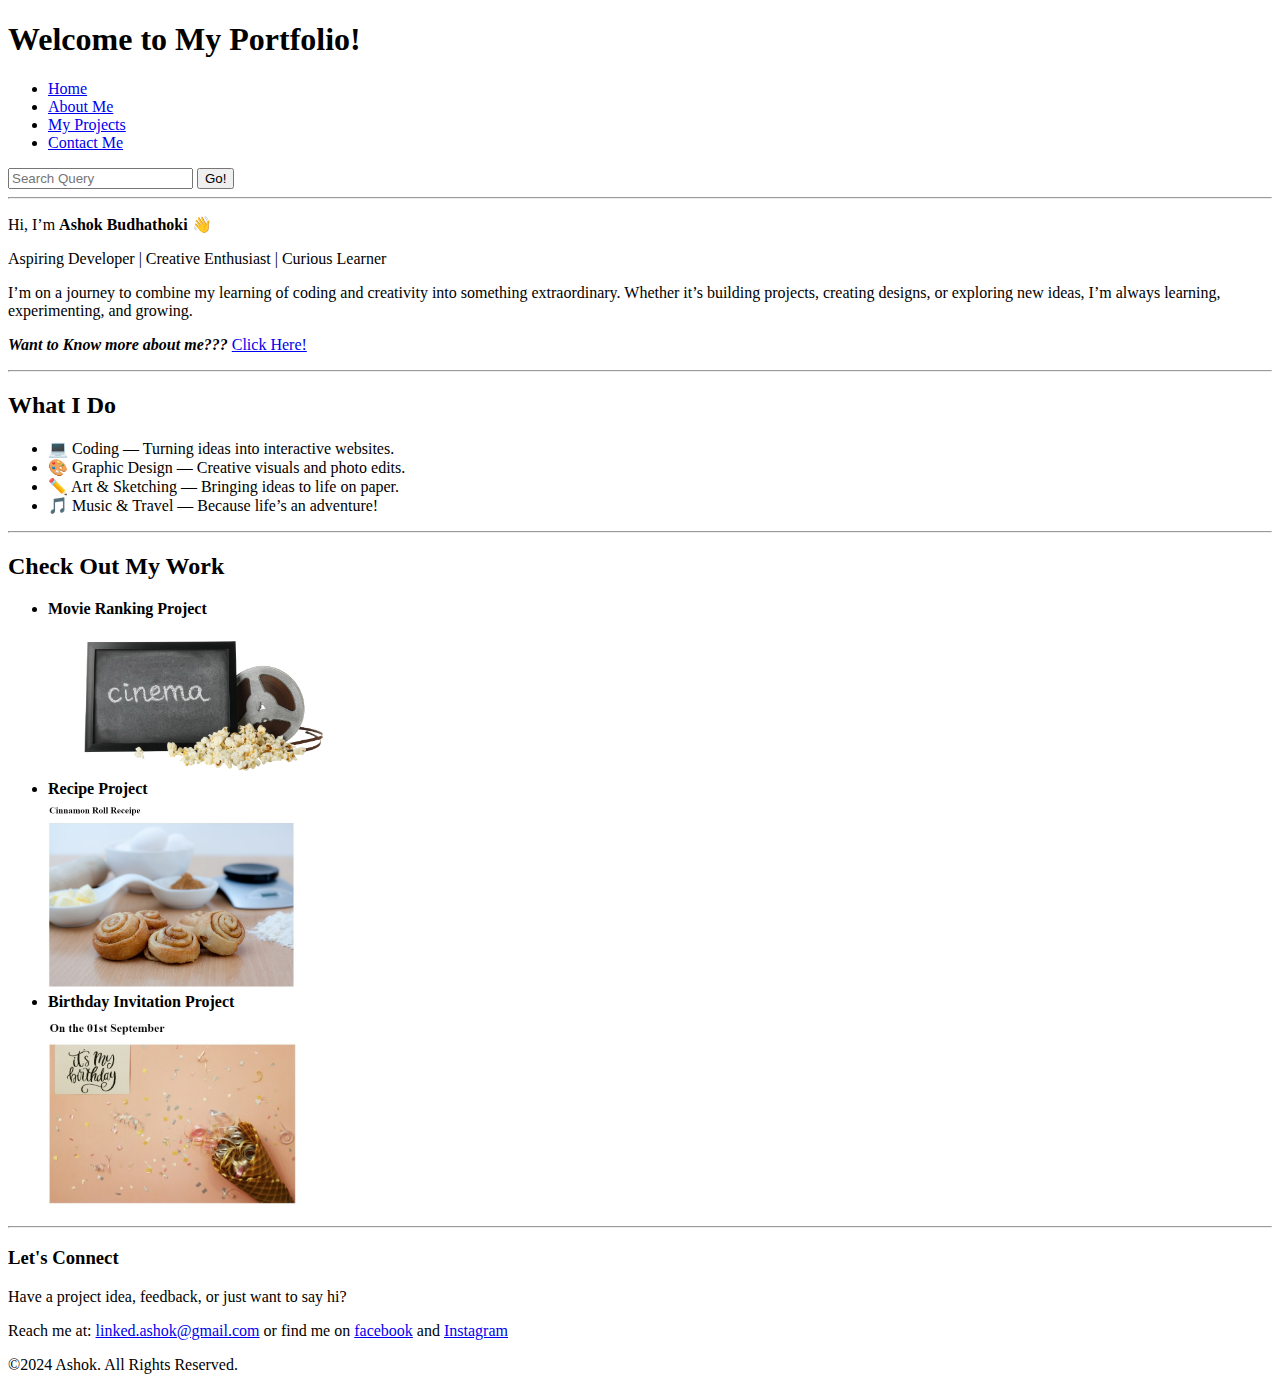
==== index.html @ 9124d21e "Update and rename Index.html to index.html" ====
<!DOCTYPE html>
<html lang="en">
  <head>
    <meta charset="UTF-8" />
    <meta name="viewport" content="width=device-width, initial-scale=1.0" />
    <title>Ashok Website</title>
  </head>
  <body>
    <header>
      <h1>Welcome to My Portfolio!</h1>
    </header>
    <nav>
      <ul>
        <li><a href="./Index.html">Home</a></li>
        <li><a href="./HTML/About_me.html">About Me</a></li>
        <li><a href="./HTML/My_Project.html">My Projects</a></li>
        <li><a href="./HTML/contact_me.html">Contact Me</a></li>
      </ul>
      <form>
        <input type="search" name="search" placeholder="Search Query" />
        <input type="submit" value="Go!" />
      </form>
    </nav>
    <hr />
    <main>
      <article>
        <p>Hi, I’m <strong>Ashok Budhathoki</strong> 👋</p>
        <p>Aspiring Developer | Creative Enthusiast | Curious Learner</p>

        <p>
          I’m on a journey to combine my learning of coding and creativity into
          something extraordinary. Whether it’s building projects, creating
          designs, or exploring new ideas, I’m always learning, experimenting,
          and growing.
        </p>
        <p>
          <strong><em>Want to Know more about me???</em></strong>
          <a href="./HTML/About_me.html">Click Here!</a>
        </p>
      </article>
      <hr />
      <section>
        <h2>What I Do</h2>
        <ul>
          <li>💻 Coding — Turning ideas into interactive websites.</li>
          <li>🎨 Graphic Design — Creative visuals and photo edits.</li>
          <li>✏️ Art & Sketching — Bringing ideas to life on paper.</li>
          <li>🎵 Music & Travel — Because life’s an adventure!</li>
        </ul>
      </section>
      <hr />
      <section>
        <h2>Check Out My Work</h2>
        <ul>
          <li><strong>Movie Ranking Project</strong></li>
          <a href="./HTML/My_top_3_movies.html"
            ><img
              src="./Ext_Material/Movie.png"
              width="300"
              alt="screenshot of my project"
          /></a>

          <li><strong>Recipe Project</strong></li>
          <a href="./HTML/recipe.html"
            ><img
              src="./Ext_Material/Screenshot1.jpg"
              width="250"
              alt="screenshot of my project"
          /></a>
          <li><strong>Birthday Invitation Project</strong></li>
          <a href="./HTML/Bday_Invite.html"
            ><img src="./Ext_Material/Screenshot2.jpg" width="250" alt=""
          /></a>
        </ul>
      </section>
      <hr />
      <footer>
        <h3>Let's Connect</h3>
        <p>Have a project idea, feedback, or just want to say hi?</p>
        <p>
          Reach me at:
          <a href="mailto:linked.ashok@gmail.com">linked.ashok@gmail.com</a> or
          find me on
          <a href="https://www.facebook.com/DustTrust">facebook</a> and
          <a href="https://www.instagram.com/ashok.budhathokii/">Instagram</a>
        </p>
        <p>&COPY;2024 Ashok. All Rights Reserved.</p>
      </footer>
    </main>
  </body>
</html>
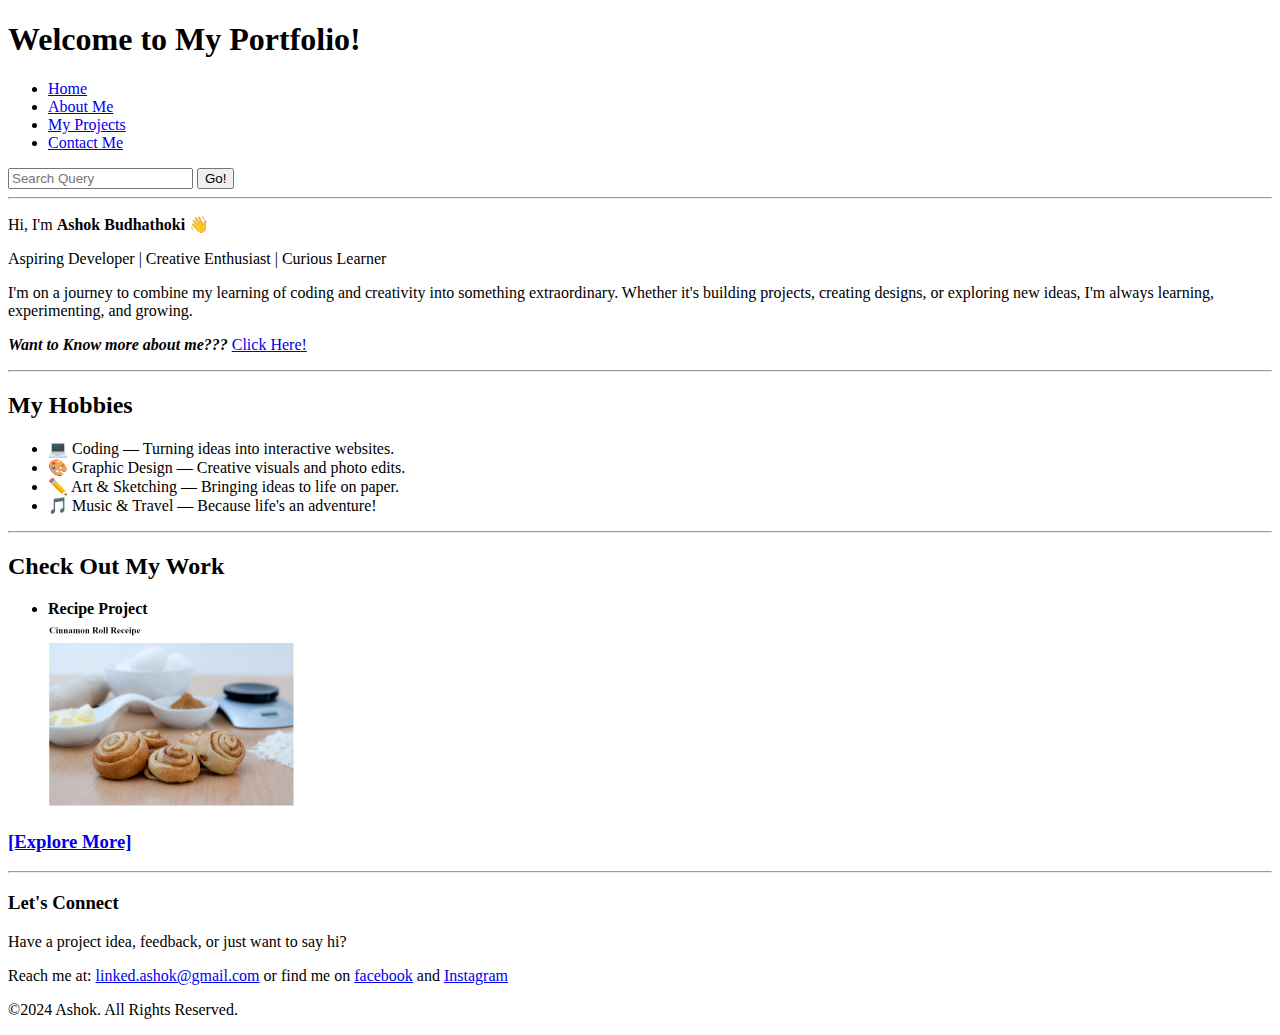
==== commit 3f8d1861: "Update index.html" ====
--- a/index.html
+++ b/index.html
@@ -24,13 +24,13 @@
     <hr />
     <main>
       <article>
-        <p>Hi, I’m <strong>Ashok Budhathoki</strong> 👋</p>
+        <p>Hi, I'm <strong>Ashok Budhathoki</strong> 👋</p>
         <p>Aspiring Developer | Creative Enthusiast | Curious Learner</p>
 
         <p>
-          I’m on a journey to combine my learning of coding and creativity into
-          something extraordinary. Whether it’s building projects, creating
-          designs, or exploring new ideas, I’m always learning, experimenting,
+          I'm on a journey to combine my learning of coding and creativity into
+          something extraordinary. Whether it's building projects, creating
+          designs, or exploring new ideas, I'm always learning, experimenting,
           and growing.
         </p>
         <p>
@@ -40,26 +40,18 @@
       </article>
       <hr />
       <section>
-        <h2>What I Do</h2>
+        <h2>My Hobbies</h2>
         <ul>
           <li>💻 Coding — Turning ideas into interactive websites.</li>
           <li>🎨 Graphic Design — Creative visuals and photo edits.</li>
           <li>✏️ Art & Sketching — Bringing ideas to life on paper.</li>
-          <li>🎵 Music & Travel — Because life’s an adventure!</li>
+          <li>🎵 Music & Travel — Because life's an adventure!</li>
         </ul>
       </section>
       <hr />
       <section>
         <h2>Check Out My Work</h2>
         <ul>
-          <li><strong>Movie Ranking Project</strong></li>
-          <a href="./HTML/My_top_3_movies.html"
-            ><img
-              src="./Ext_Material/Movie.png"
-              width="300"
-              alt="screenshot of my project"
-          /></a>
-
           <li><strong>Recipe Project</strong></li>
           <a href="./HTML/recipe.html"
             ><img
@@ -67,11 +59,8 @@
               width="250"
               alt="screenshot of my project"
           /></a>
-          <li><strong>Birthday Invitation Project</strong></li>
-          <a href="./HTML/Bday_Invite.html"
-            ><img src="./Ext_Material/Screenshot2.jpg" width="250" alt=""
-          /></a>
         </ul>
+        <a href="./HTML/My_Project.html"><h3>[Explore More]</h3></a>
       </section>
       <hr />
       <footer>
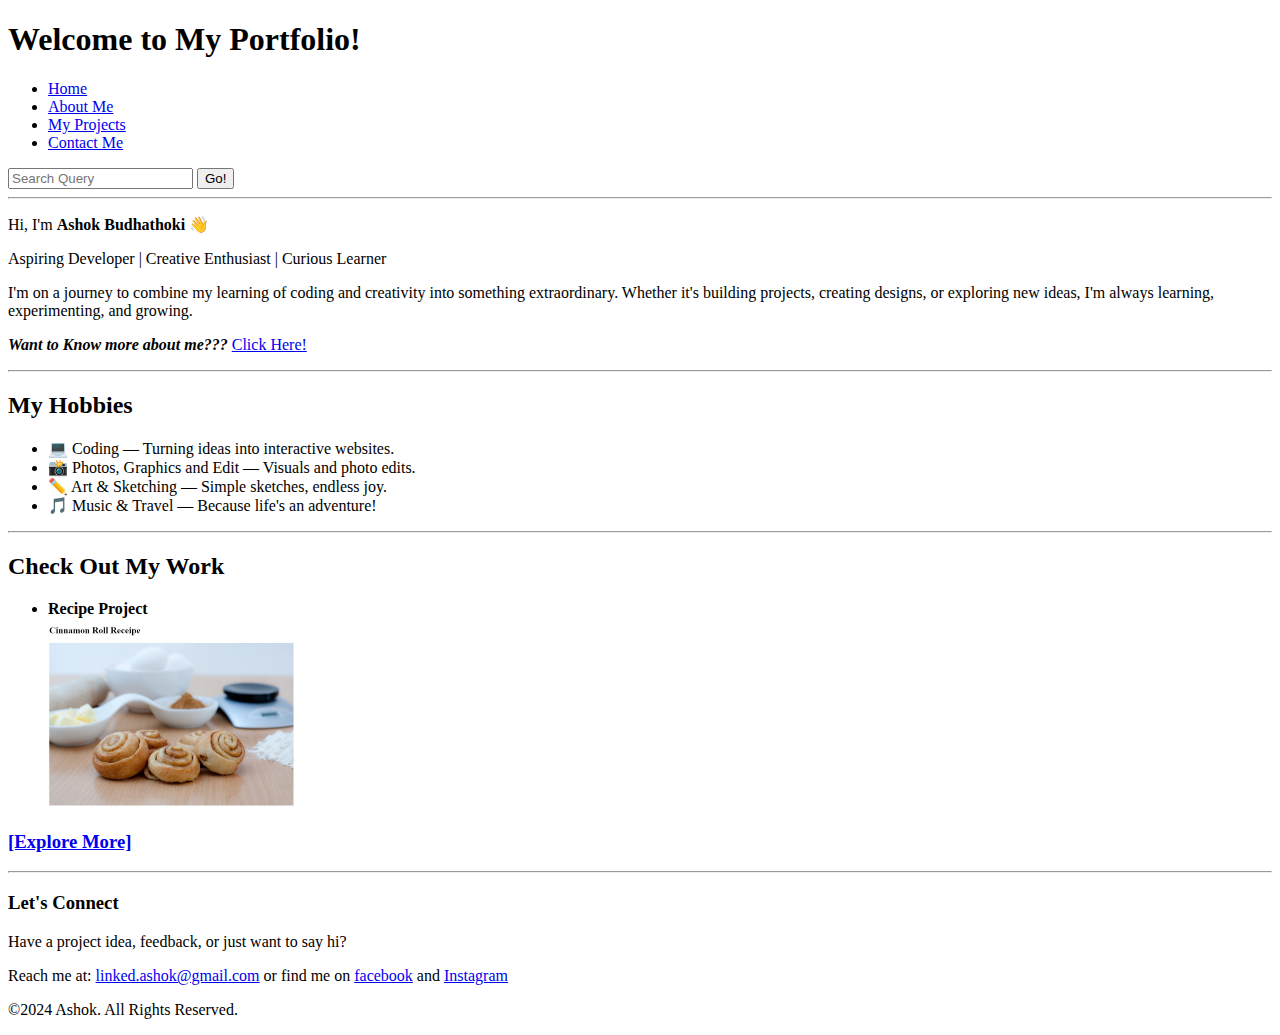
==== commit 725971d5: "Update index.html" ====
--- a/index.html
+++ b/index.html
@@ -43,8 +43,8 @@
         <h2>My Hobbies</h2>
         <ul>
           <li>💻 Coding — Turning ideas into interactive websites.</li>
-          <li>🎨 Graphic Design — Creative visuals and photo edits.</li>
-          <li>✏️ Art & Sketching — Bringing ideas to life on paper.</li>
+          <li>📸 Photos, Graphics and Edit — Visuals and photo edits.</li>
+          <li>✏️ Art & Sketching — Simple sketches, endless joy.</li>
           <li>🎵 Music & Travel — Because life's an adventure!</li>
         </ul>
       </section>
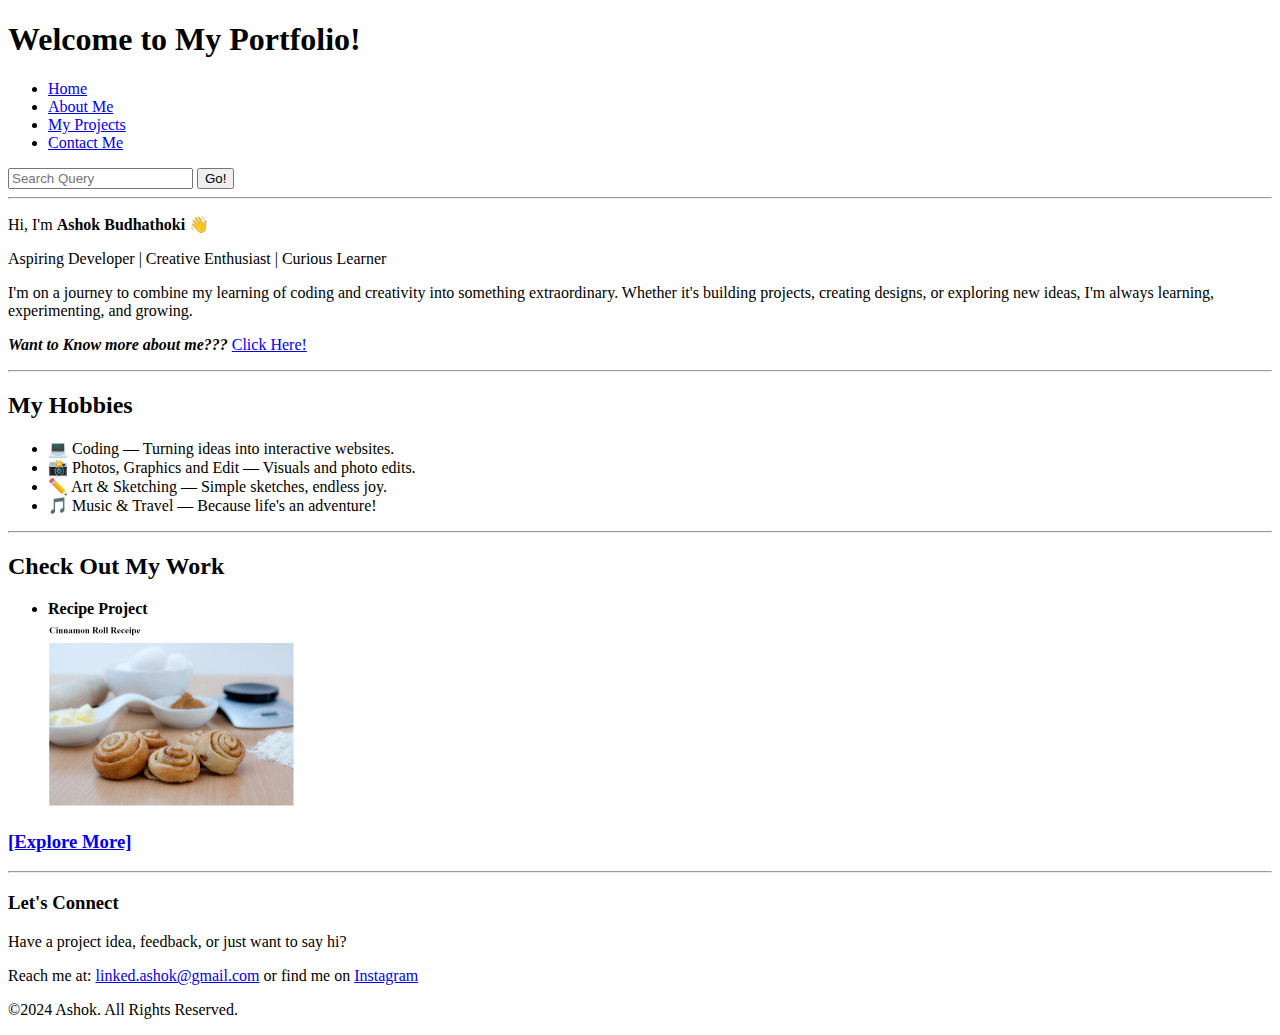
==== commit bd24f802: "Update index.html" ====
--- a/index.html
+++ b/index.html
@@ -70,7 +70,6 @@
           Reach me at:
           <a href="mailto:linked.ashok@gmail.com">linked.ashok@gmail.com</a> or
           find me on
-          <a href="https://www.facebook.com/DustTrust">facebook</a> and
           <a href="https://www.instagram.com/ashok.budhathokii/">Instagram</a>
         </p>
         <p>&COPY;2024 Ashok. All Rights Reserved.</p>
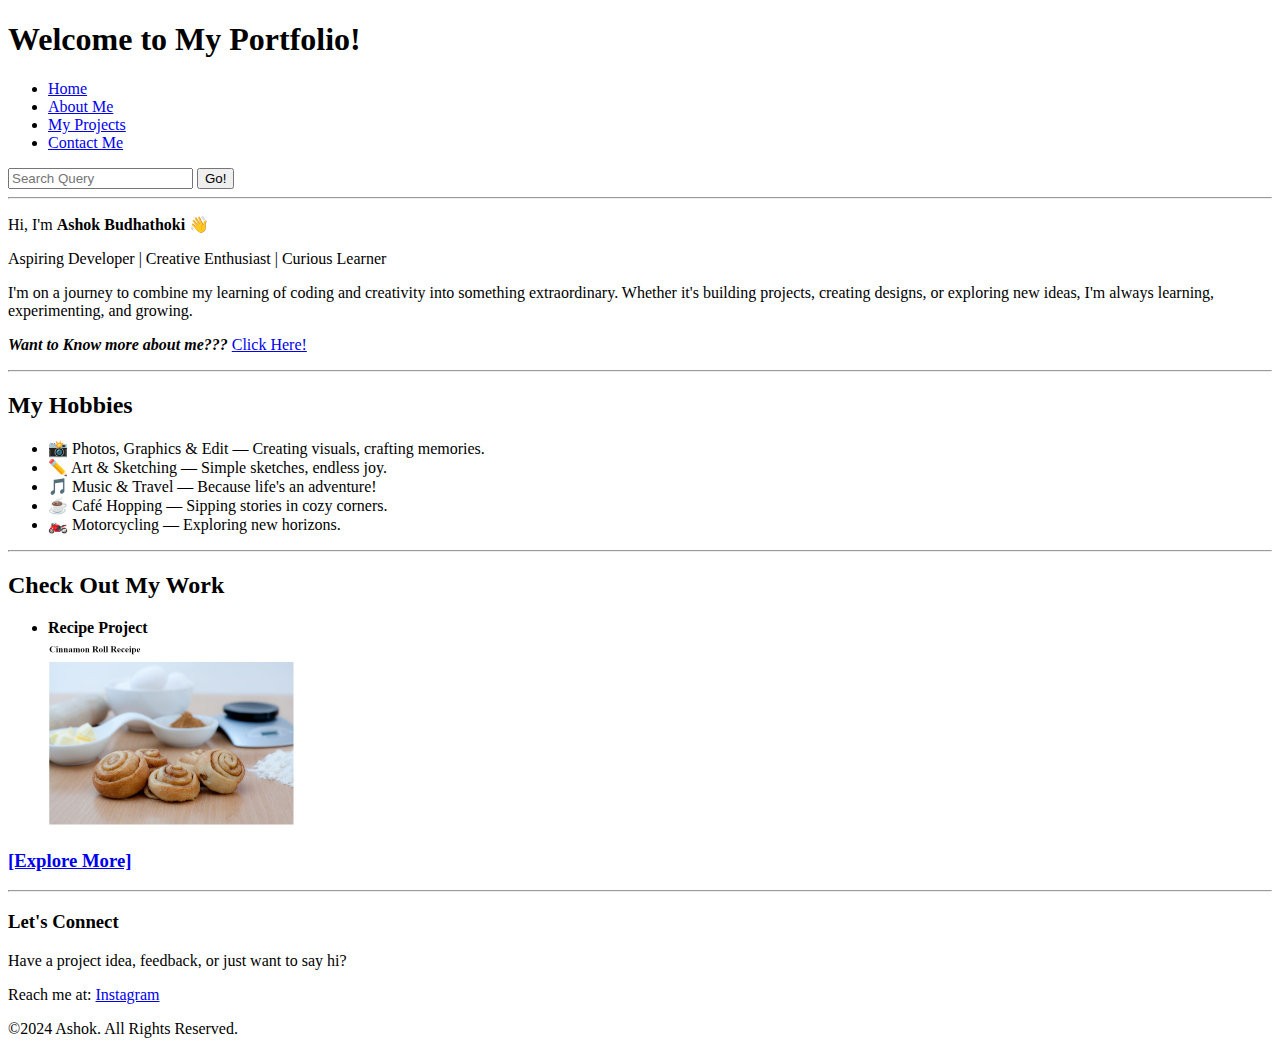
==== commit 55eb3697: "Update index.html" ====
--- a/index.html
+++ b/index.html
@@ -42,10 +42,13 @@
       <section>
         <h2>My Hobbies</h2>
         <ul>
-          <li>💻 Coding — Turning ideas into interactive websites.</li>
-          <li>📸 Photos, Graphics and Edit — Visuals and photo edits.</li>
+          <li>
+            📸 Photos, Graphics & Edit — Creating visuals, crafting memories.
+          </li>
           <li>✏️ Art & Sketching — Simple sketches, endless joy.</li>
           <li>🎵 Music & Travel — Because life's an adventure!</li>
+          <li>☕ Café Hopping — Sipping stories in cozy corners.</li>
+          <li>🏍️ Motorcycling — Exploring new horizons.</li>
         </ul>
       </section>
       <hr />
@@ -68,8 +71,6 @@
         <p>Have a project idea, feedback, or just want to say hi?</p>
         <p>
           Reach me at:
-          <a href="mailto:linked.ashok@gmail.com">linked.ashok@gmail.com</a> or
-          find me on
           <a href="https://www.instagram.com/ashok.budhathokii/">Instagram</a>
         </p>
         <p>&COPY;2024 Ashok. All Rights Reserved.</p>
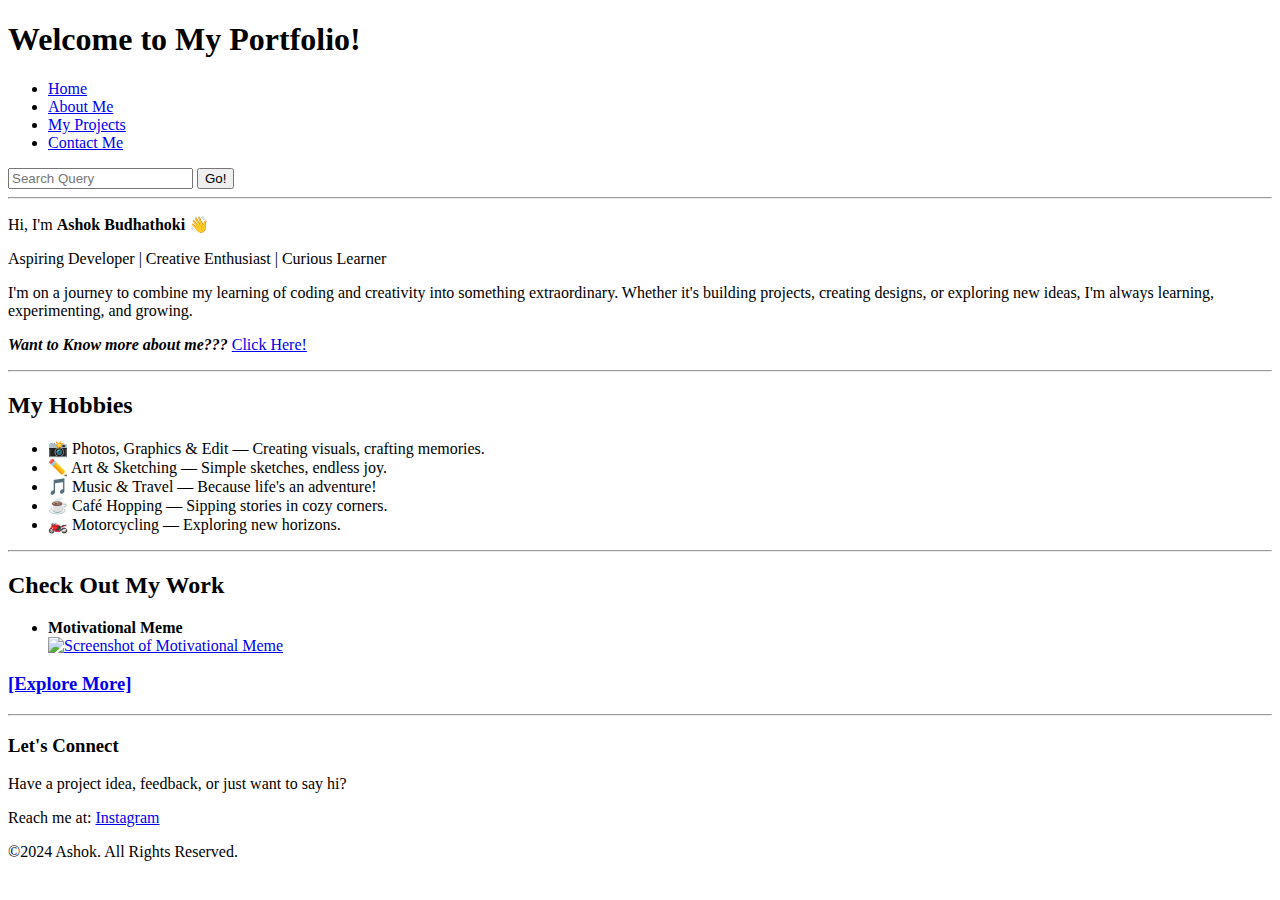
==== commit f88833ec: "Update index.html" ====
--- a/index.html
+++ b/index.html
@@ -11,7 +11,7 @@
     </header>
     <nav>
       <ul>
-        <li><a href="./Index.html">Home</a></li>
+        <li><a href="./index.html">Home</a></li>
         <li><a href="./HTML/About_me.html">About Me</a></li>
         <li><a href="./HTML/My_Project.html">My Projects</a></li>
         <li><a href="./HTML/contact_me.html">Contact Me</a></li>
@@ -55,12 +55,12 @@
       <section>
         <h2>Check Out My Work</h2>
         <ul>
-          <li><strong>Recipe Project</strong></li>
-          <a href="./HTML/recipe.html"
+          <li><strong>Motivational Meme</strong></li>
+          <a href="./Motivation Meme Project/index.html"
             ><img
-              src="./Ext_Material/Screenshot1.jpg"
+              src="./Motivation Meme Project/assets/images/Motivational Meme.jpg"
               width="250"
-              alt="screenshot of my project"
+              alt="Screenshot of Motivational Meme"
           /></a>
         </ul>
         <a href="./HTML/My_Project.html"><h3>[Explore More]</h3></a>
